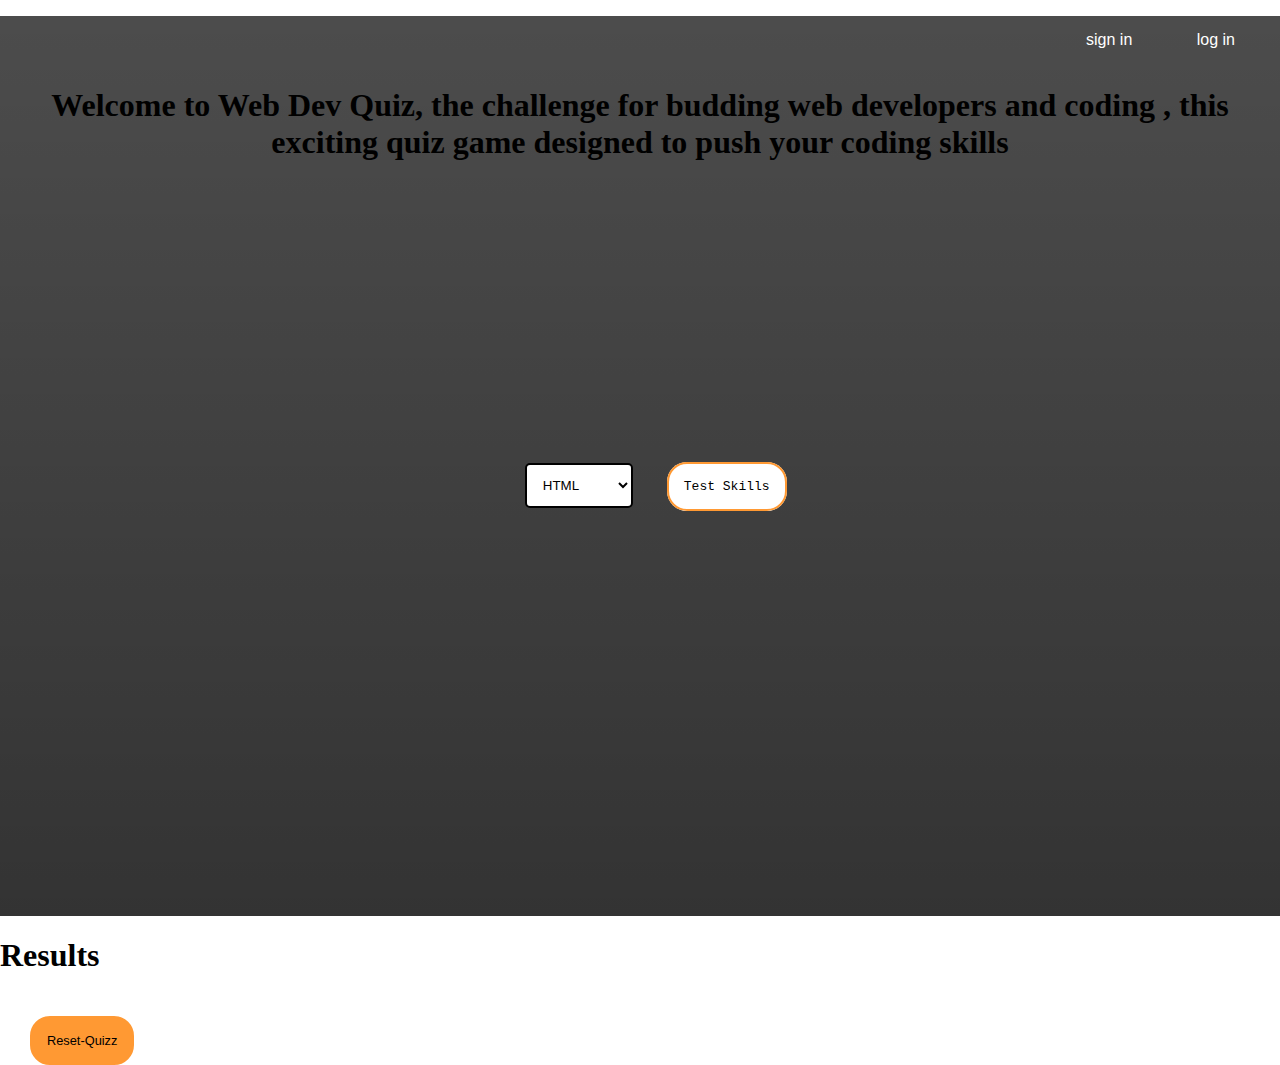
==== doc/html/index.html @ ae73577f "update jq with disp the show & done with select operator mechanizm with jq ;)" ====
<!DOCTYPE html>
<html lang="en">
  <head>
    <meta charset="UTF-8" />
    <meta name="viewport" content="width=device-width, initial-scale=1.0" />
    <title>Quiz-Game</title>
    <link rel="stylesheet" href="../css/style.css" />
    <link
      href="https://cdn.jsdelivr.net/npm/bootstrap@5.3.2/dist/css/bootstrap.min.css"
      rel="stylesheet"
      integrity="sha384-T3c6CoIi6uLrA9TneNEoa7RxnatzjcDSCmG1MXxSR1GAsXEV/Dwwykc2MPK8M2HN"
      crossorigin="anonymous"
    />
    <script src="https://code.jquery.com/jquery-2.2.4.js"></script>
  </head>

  <body>
    <div id="wrapper">
      <nav>
        <ul>
          <li id="signIn"><a href="signIn.html" class="mail"></a> sign in</li>
          <li id="logIn"><a href="signup.html" class="mail"></a>log in</li>
        </ul>
      </nav>
      <div class="description">
        <h1>
          Welcome to Web Dev Quiz, the challenge for budding web developers and
          coding , this exciting quiz game designed to push your coding skills
        </h1>
      </div>
      <div id="form-box">
        <form>
          <select id="language">
            <option value="HTML" selected="selected">HTML</option>
            <option value="CSS">CSS</option>
            <option value="JS">Javascript</option>
          </select>

          <a href="#lb3" class="choose-lang">Test Skills</a>
        </form>
      </div>
    </div>

    <div class="quiz">
      <div id="info">
        <div id="score"></div>
        <div id="ques-left"></div>
      </div>
      <div id="ques-view">
        <div>
          <h3>remmeber to relax</h3>
        </div>
      </div>
      <div class="question">
        <div>
          <h1>Question</h1>
        </div>
      </div>

      <div class="choice">
        <div class="options">
          <input type="radio" name="options" value="option1" id="opt0" /><label
            for="opt0"
            id="lb0"
            >Option1</label
          >
        </div>
        <div class="options">
          <input type="radio" name="options" value="option2" id="opt1" /><label
            for="opt1"
            id="lb1"
            >Option2</label
          >
        </div>
        <div class="options">
          <input
            type="radio"
            name="options"
            value="option3"
            checked="checked"
            id="opt2"
          /><label for="opt2" id="lb2">Option3</label>
        </div>
        <div class="options">
          <input type="radio" name="options" value="option4" id="opt3" /><label
            for="opt3"
            id="lb3"
            >Option4</label
          >
        </div>
      </div>

      <div class="ans">
        <button type="button" class="submit-answer">Submit Answer</button>
        <a href="#display-final-score" type="button" class="results"
          >View Results</a
        >
      </div>
    </div>

    <div class="final">
      <h1>Results</h1>

      <div class="solved"></div>
      <div class="right-wrong"></div>

      <div id="display-score"></div>

      <button id="restart">Reset-Quizz</button>
    </div>
    <script src="../JS/main.js"></script>
    <script src="../JS/jq.js"></script>
    <script src="../JS/signlogin.js"></script>
  </body>
</html>
---- doc/css/style.css ----
body {
    margin: 0px;
    padding: 0px;
}

nav{
/*    background-color: blueviolet;*/
    height: 50px;
    text-align: right;
    color: #fff;
    font-family: sans-serif;
    margin: 0 auto;
    
}

nav li{
    display: inline-block;
    margin-right: 30px;
    padding: 15px;
    font-size: 20;
}

.mail{
    text-decoration: none;
    color: #fff;
    cursor: pointer;
}
#signIn{
    cursor: pointer;
}
#logIn{
    cursor: pointer;
}

#wrapper{
    background-image:linear-gradient(rgba(0,0,0,0.7),rgba(0,0,0,0.8)), url();
    background-position: center;
    background-size: cover;
    height: 100vh;
    text-align: center;
}

#form-box{

    padding:1%;
    top:50%;
    position: absolute;
    left:40%;
}

.choose-lang{
    text-decoration: none;
    color: black;
    background-color:#fff;
    margin-left: 30px;
    border: 2px solid #FF9933;
    padding: 15px;
    border-radius: 20px;
    font-family: monospace;
/*    letter-spacing: 1.5px;*/
/*    font-weight: 400;*/
    transition: background-color 0.3s,border 0.2s, color 0.2s;
}

.choose-lang:hover{
    background-color: #FF9933;
    color:#fff;
    cursor: pointer;
/*    width: 120px;*/
    font-size: 110%;
}

#language{
    background-color:white;
    padding:12px;
    border-radius: 5px;
    cursor:pointer;
    border:2px solid black;

    
}

#language:hover{
    background-color:#fff;
}

#language option{
    background-color: #fff;
    
}
.color{
    background-image:linear-gradient(rgba(0,0,0,0.7),rgba(0,0,0,0.8)), url();
}
.quiz{
    background-image:linear-gradient(rgba(0,0,0,0.7),rgba(0,0,0,0.8)), url();
    background-color: #fff;
    text-align: center;
/*    padding: 0%;*/
    margin-top: 20px;
    height: 100vh;
}

#info{
    height:25px;
    background-color: #fff;
}

#score{
    width:50%;
    float:left;
    font-size: 25px;

}

#ques-left{
    width:50%;
    float:left;
    font-size:25px;

}

#ques-view{
    background-color:aqua;
    height: 35px;
    margin-top: 10px;
    padding: 2px;
}
.ques-circle{
    float: left;
    border-radius: 50%;
    width: 35px;
    height: 90%;
    margin-left: 10px;
    margin-top: 10px;
}
.correct{
    background-color: #2ecc71;
}
.incorrect{
    background-color: #fc5c65;
    color: #fff;
}

.question{
    background-color: antiquewhite;
    font-family: 'Roboto Slab', sans-serif;
    letter-spacing: .13em;
}

.choice{
    background-color: #fff;
    padding: 3%;

}


.options{
    background-color: #fff;
    display:block;
    margin-left: 13%;
    font-size: 25px;
    font-weight: 100;
    margin-top: 30px;
    text-align: left;
}

 input[type=radio] {
     border: 5px solid white;
     width: 20px;
     height: 1.3em;
     float: left;
}

.ans-btn{
    background-color: #fff;
    padding: 2%;
}

.submit-answer{
    background-color:white;
    border: 2px solid #FF9933;
    padding: 15px;
    border-radius: 20px;
    font-family: monospace;
    transition: background-color 0.3s,border 0.2s, color 0.2s;
}

.submit-answer:hover{
    
    background-color: #FF9933;
    padding: 16px;
    color: #fff;
    cursor: pointer;
    border-radius: 20px;
}

.view-results{
    text-decoration: none;
    color: black;
    background-color:white;
    border: 2px solid #FF9933;
    padding: 15px;
    border-radius: 20px;
    font-family: monospace;
    transition: background-color 0.3s,border 0.2s, color 0.2s;
}

.view-results:hover{
    background-color: #FF9933;
    padding: 16px;
    color: #fff;
    cursor: pointer;
    border-radius: 20px;
}

/*Final Results*/

.final-result{
    background-color: #fff;
    text-align: center;
    padding: 10px;
    font-size: 1.5em;
    height: 100vh;
}
.solved-ques-no{
    padding: 10px;
}

.right-wrong{
    padding: 10px;
}

#display-final-score{
    padding: 5%;
}
.remark{
    padding: 5%
}
#restart{
    background-color:#ff9933;
    margin-left: 30px;
    border: 2px solid #FF9933;
    padding: 15px;
    border-radius: 20px;
    font-size: 80%;
    transition: background-color 0.3s,border 0.2s, color 0.2s;
}

#restart:hover{
    background-color: #FF9933;
    color:#fff;
    cursor: pointer;
/*    width: 120px;*/
    font-size: 90%;
}

.discription{
    position: relative;
    top: 120px;
}
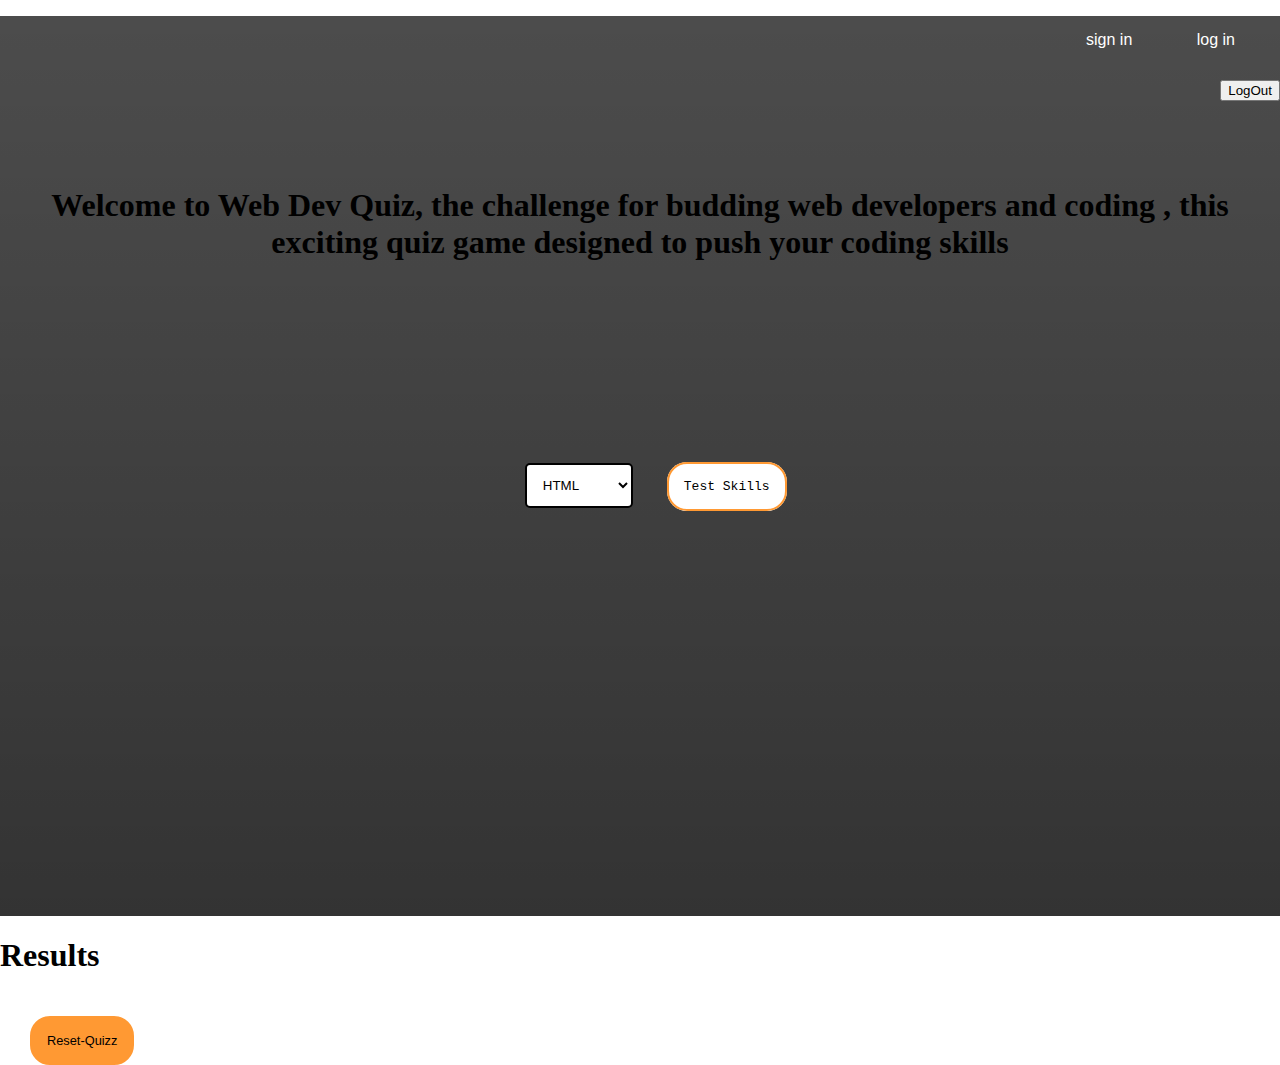
==== commit cc845ff9: "still work" ====
--- a/doc/html/index.html
+++ b/doc/html/index.html
@@ -21,6 +21,7 @@
           <li id="signIn"><a href="signIn.html" class="mail"></a> sign in</li>
           <li id="logIn"><a href="signup.html" class="mail"></a>log in</li>
         </ul>
+        <button id="LogOut">LogOut</button>
       </nav>
       <div class="description">
         <h1>
--- a/doc/css/style.css
+++ b/doc/css/style.css
@@ -254,9 +254,11 @@
     font-size: 90%;
 }
 
-.discription{
+.description{
     position: relative;
-    top: 120px;
-}
-
-
+    top: 100px;
+    text-align: center;
+    
+}
+
+
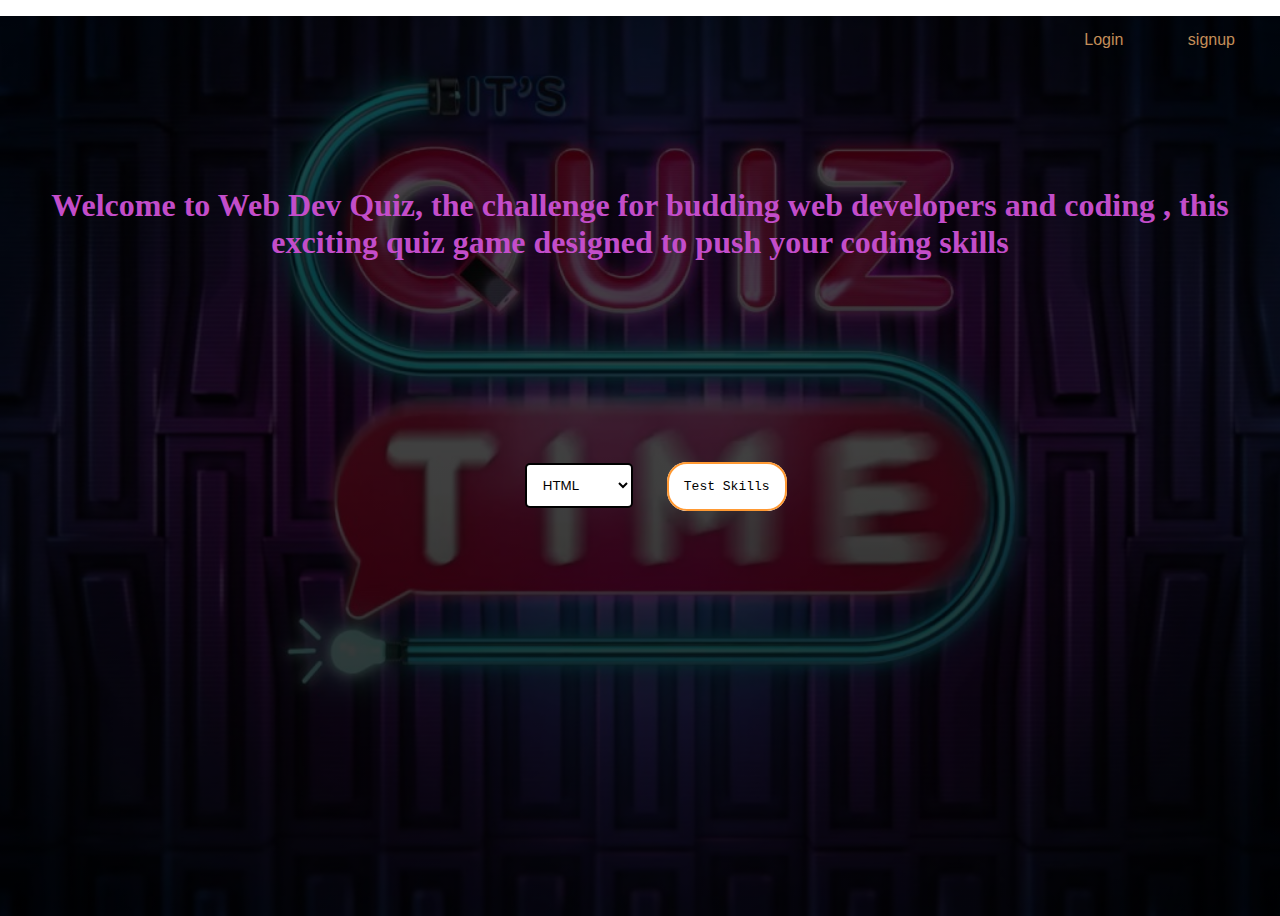
==== commit 24364ce9: "modification in local storage" ====
--- a/doc/html/index.html
+++ b/doc/html/index.html
@@ -17,98 +17,79 @@
   <body>
     <div id="wrapper">
       <nav>
-        <ul>
-          <li id="signIn"><a href="signIn.html" class="mail"></a> sign in</li>
-          <li id="logIn"><a href="signup.html" class="mail"></a>log in</li>
+        <ul class="hiden">
+          <li id="signIn"><a href="signIn.html" class="mail"></a> Login</li>
+          <li id="logIn"><a href="signup.html" class="mail"></a>signup</li>
         </ul>
-        <button id="LogOut">LogOut</button>
+        <button class="log"> LogOut</button>
+        
       </nav>
-      <div class="description">
+      <div class="discription">
         <h1>
-          Welcome to Web Dev Quiz, the challenge for budding web developers and
-          coding , this exciting quiz game designed to push your coding skills
+            Welcome to Web Dev  Quiz, the  challenge for budding web developers and coding , this exciting quiz game designed to push your coding skills 
         </h1>
-      </div>
-      <div id="form-box">
+                </div>   
+    <div id="form-box">
+        
+           
+        
         <form>
-          <select id="language">
-            <option value="HTML" selected="selected">HTML</option>
-            <option value="CSS">CSS</option>
-            <option value="JS">Javascript</option>
-          </select>
+            <select id="language">
+                
+                <option  value="HTML"selected="selected">HTML</option>
+                <option value="CSS">CSS</option>
+                <option value="JS">Javascript</option>
+                </select> 
+                
+            <a href="#lb3" class="choose-lang">Test Skills</a>
+            </form>
+    </div> 
+    
+</div>
 
-          <a href="#lb3" class="choose-lang">Test Skills</a>
-        </form>
-      </div>
+<div class="quiz">
+    
+    <div id="info">
+        <div id="score"></div>
+        <div id="ques-left"></div>
+    </div>
+    <div id="ques-view">
+       <div>
+        <h3>remmeber to relax</h3>
+       </div>
+    </div>
+    <div class="question">
+        <div>
+    <h1>Question</h1>
+</div>
+    </div>
+    
+    <div class="choice">
+        <div class="options"><input type="radio" name="options" value="option1" id="opt0"><label for="opt0" id="lb0">Option1</label></div>
+        <div class="options"><input type="radio" name="options" value="option2" id="opt1"><label for="opt1" id="lb1">Option2</label></div>
+        <div class="options"><input type="radio" name="options" value="option3" checked="checked" id="opt2"><label for="opt2" id="lb2">Option3</label></div>
+        <div class="options"><input type="radio" name="options" value="option4" id="opt3"><label for="opt3" id="lb3">Option4</label></div>   
     </div>
 
-    <div class="quiz">
-      <div id="info">
-        <div id="score"></div>
-        <div id="ques-left"></div>
-      </div>
-      <div id="ques-view">
-        <div>
-          <h3>remmeber to relax</h3>
-        </div>
-      </div>
-      <div class="question">
-        <div>
-          <h1>Question</h1>
-        </div>
-      </div>
-
-      <div class="choice">
-        <div class="options">
-          <input type="radio" name="options" value="option1" id="opt0" /><label
-            for="opt0"
-            id="lb0"
-            >Option1</label
-          >
-        </div>
-        <div class="options">
-          <input type="radio" name="options" value="option2" id="opt1" /><label
-            for="opt1"
-            id="lb1"
-            >Option2</label
-          >
-        </div>
-        <div class="options">
-          <input
-            type="radio"
-            name="options"
-            value="option3"
-            checked="checked"
-            id="opt2"
-          /><label for="opt2" id="lb2">Option3</label>
-        </div>
-        <div class="options">
-          <input type="radio" name="options" value="option4" id="opt3" /><label
-            for="opt3"
-            id="lb3"
-            >Option4</label
-          >
-        </div>
-      </div>
-
-      <div class="ans">
+     <div class="ans-btn">
         <button type="button" class="submit-answer">Submit Answer</button>
-        <a href="#display-final-score" type="button" class="results"
-          >View Results</a
-        >
-      </div>
+         <a href="#display-final-score" type="button" class="view-results">View Results</a>
     </div>
 
-    <div class="final">
-      <h1>Results</h1>
+</div>
 
-      <div class="solved"></div>
-      <div class="right-wrong"></div>
+<div class="final-result">
+    <h1 class="head1">Results </h1>
 
-      <div id="display-score"></div>
+    <div class="solved-ques-no"></div>
+    <div class="right-wrong"></div>
+    
+    <div id="display-final-score"></div>
+    
+    <button id="restart">Reset-Quizz</button>        
+</div>
 
-      <button id="restart">Reset-Quizz</button>
-    </div>
+
     <script src="../JS/main.js"></script>
     <script src="../JS/jq.js"></script>
     <script src="../JS/signlogin.js"></script>
--- a/doc/css/style.css
+++ b/doc/css/style.css
@@ -26,14 +26,17 @@
     cursor: pointer;
 }
 #signIn{
+    color:  #c48e59;
     cursor: pointer;
 }
 #logIn{
-    cursor: pointer;
-}
+    color:  #c48e59;
+    cursor: pointer;
+}
+
 
 #wrapper{
-    background-image:linear-gradient(rgba(0,0,0,0.7),rgba(0,0,0,0.8)), url();
+    background-image:linear-gradient(rgba(0,0,0,0.7),rgba(0,0,0,0.8)), url(/images/quiztime.jpg);
     background-position: center;
     background-size: cover;
     height: 100vh;
@@ -85,7 +88,7 @@
 }
 
 #language option{
-    background-color: #fff;
+    background-color: #fff700;
     
 }
 .color{
@@ -102,7 +105,10 @@
 
 #info{
     height:25px;
-    background-color: #fff;
+    background-color: #c34dca;
+}
+h1{
+    color: #c34dca ;
 }
 
 #score{
@@ -142,20 +148,20 @@
 }
 
 .question{
-    background-color: antiquewhite;
+    background-color: rgb(156, 105, 38);
     font-family: 'Roboto Slab', sans-serif;
     letter-spacing: .13em;
 }
 
 .choice{
-    background-color: #fff;
+    background-color :#fff700;;
     padding: 3%;
 
 }
 
 
 .options{
-    background-color: #fff;
+    background-color: #7fbd45;
     display:block;
     margin-left: 13%;
     font-size: 25px;
@@ -172,7 +178,7 @@
 }
 
 .ans-btn{
-    background-color: #fff;
+    background-color: #1cba6b;
     padding: 2%;
 }
 
@@ -216,21 +222,27 @@
 /*Final Results*/
 
 .final-result{
-    background-color: #fff;
+    background-image:linear-gradient(rgba(0,0,0,0.7),rgba(0,0,0,0.8)), url(/images/cover.jpg);
     text-align: center;
     padding: 10px;
     font-size: 1.5em;
     height: 100vh;
 }
 .solved-ques-no{
+    color: #fff700;
     padding: 10px;
 }
+.head1{
+    color: #fff700 ;
+}
 
 .right-wrong{
+    color: #fff700;
     padding: 10px;
 }
 
 #display-final-score{
+    color: #fff700;
     padding: 5%;
 }
 .remark{
@@ -254,7 +266,8 @@
     font-size: 90%;
 }
 
-.description{
+.discription{
+    color:  #c34dca;
     position: relative;
     top: 100px;
     text-align: center;
